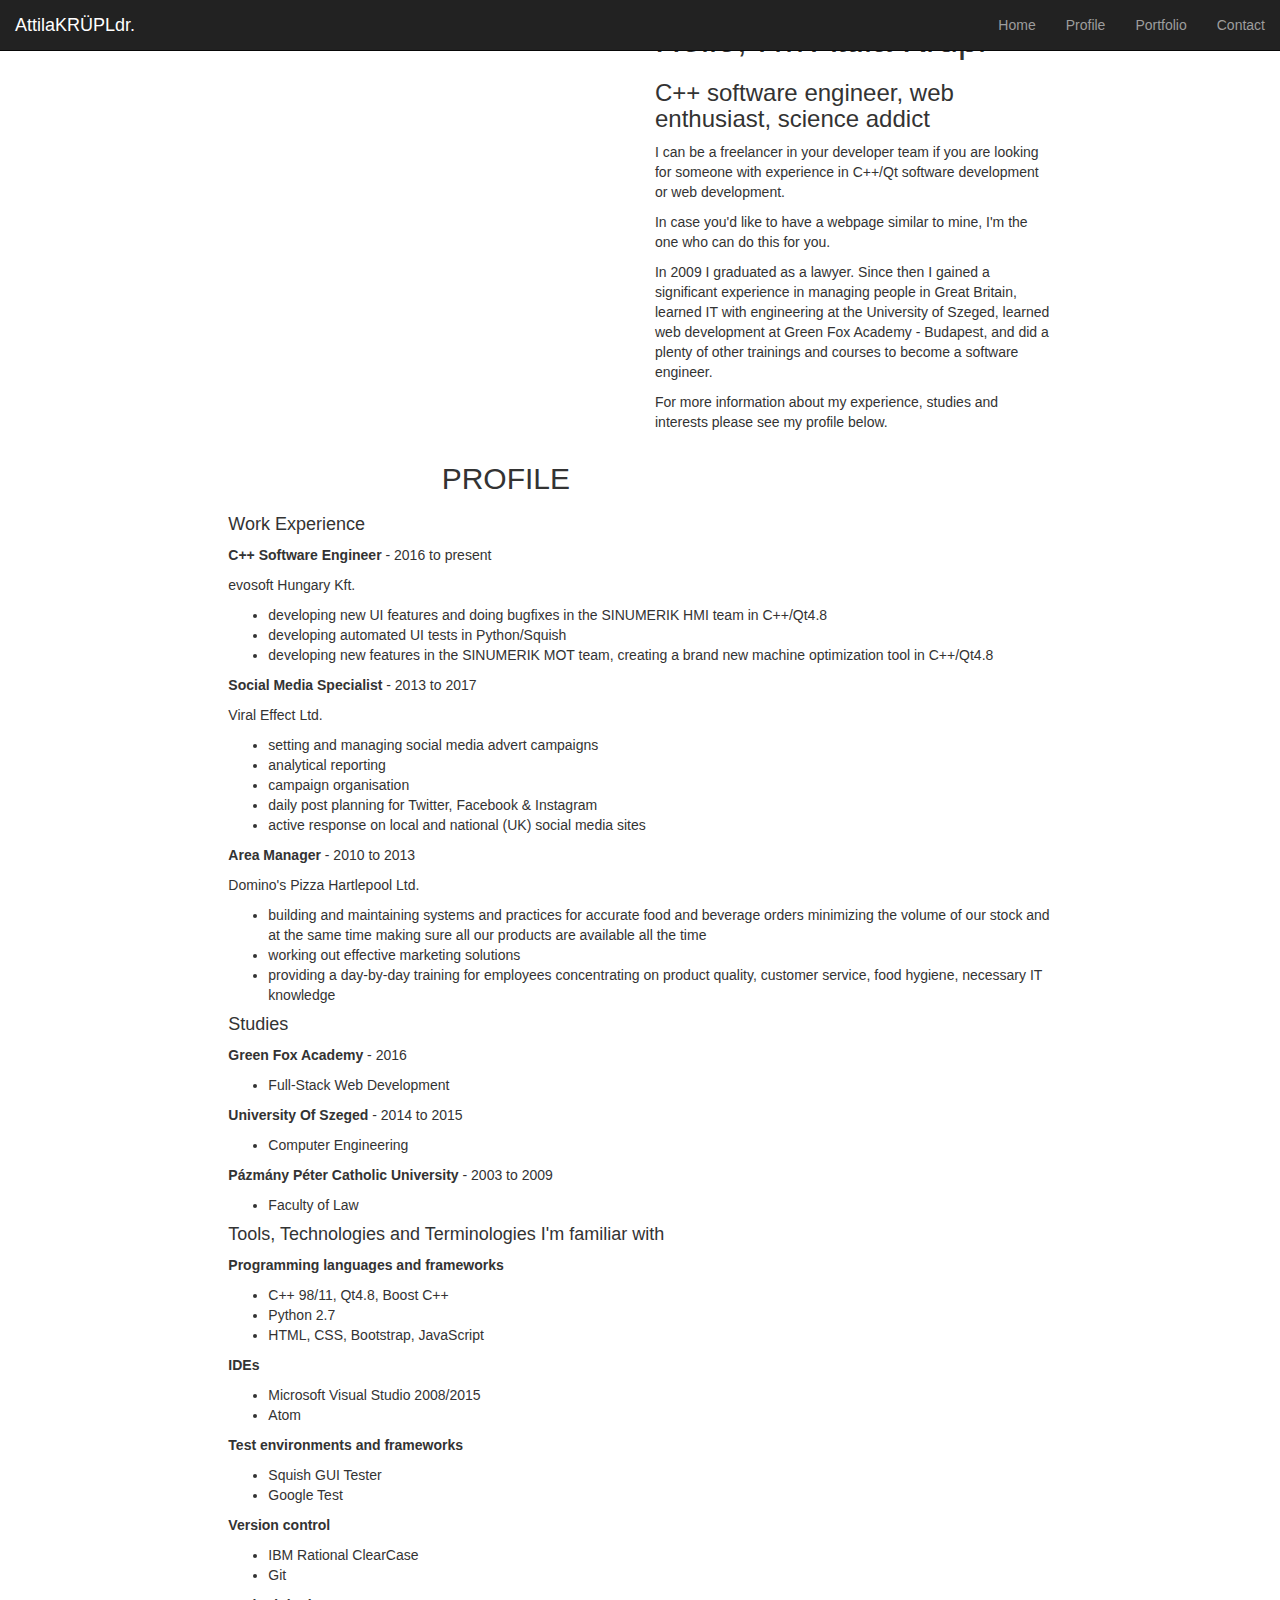
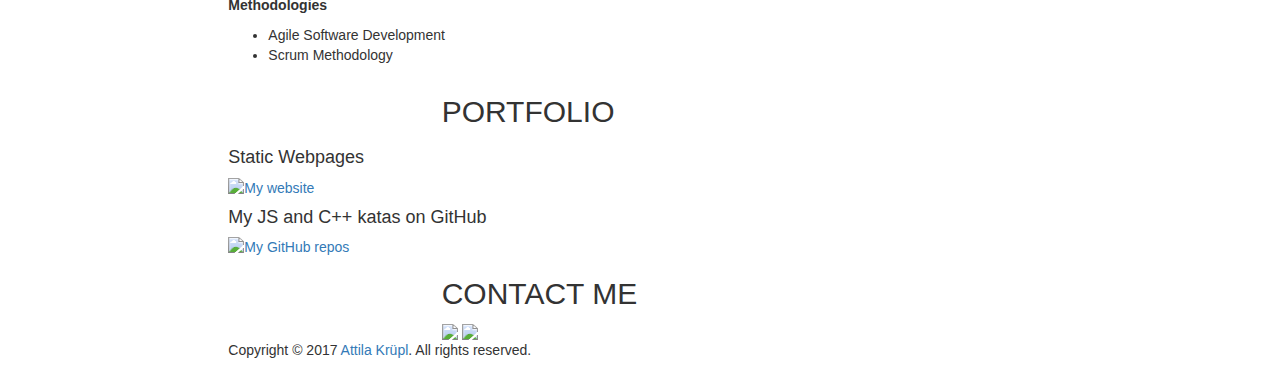
==== index.html @ d9b389c8 "removeHoverRule added to html but doesn't work properly yet" ====
<!DOCTYPE html>
<html>
  <head>
    <title>krupl.com - Krupl Attila dr. | software engineer, web enthusiast, science addict</title>
    <meta charset="utf-8">
    <meta name="viewport" content="width=device-width, initial-scale=1, shrink-to-fit=yes">
    <meta name="author" content="Attila Krupl">
    <meta name="description" content="Attila Krupl | programmer | web developer | website | webpage">
    <link rel="stylesheet" href="https://maxcdn.bootstrapcdn.com/bootstrap/3.3.7/css/bootstrap.min.css" integrity="sha384-BVYiiSIFeK1dGmJRAkycuHAHRg32OmUcww7on3RYdg4Va+PmSTsz/K68vbdEjh4u" crossorigin="anonymous"></link>
    <link href="https://fonts.googleapis.com/css?family=EB+Garamond" rel="stylesheet"></link>
    <link href="https://fonts.googleapis.com/css?family=Work+Sans" rel="stylesheet"></link>
    <link href="https://fonts.googleapis.com/css?family=Encode+Sans+Expanded:100" rel="stylesheet"></link>
    <link href="https://fonts.googleapis.com/css?family=Alegreya+Sans" rel="stylesheet"></link>
    <link href="./style/css/animate.css" rel="stylesheet" type="text/css"></link>
    <link href="./style/css/style.css" rel="stylesheet" type="text/css"></link>
    <link href="./style/css/jquery-ui.css" rel="stylesheet" type="text/css"></link>
    <link href="./style/scss/animation.css" rel="stylesheet" type="text/css"></link>
    <link rel="shortcut icon" href="./images/favicon.ico"></link>
  </head>

  <body class="scroll-area" data-spy="scroll" data-offset="500">
    <header>
      <nav class="navbar navbar-inverse navbar-fixed-top cbp-af-header" role="navigation">
        <div class="container-fluid">
            <!-- Brand and toggle get grouped for better mobile display -->
            <div class="navbar-header">
                <button type="button" class="navbar-toggle collapsed" data-toggle="collapse" data-target="#cv-navbar-collapse-1">
                    <span class="sr-only">Toggle navigation</span>
                    <span class="icon-bar"></span>
                    <span class="icon-bar"></span>
                    <span class="icon-bar"></span>
                </button>
                <a class="navbar-brand name-effect" href="#hello"><span class="fontAttila">Attila</span><span class="fontKrupl">KRÜPL</span><span class="fontAttila">dr.</span></a>
            </div>

            <!-- Collect the nav links, forms, and other content for toggling -->
            <div class="collapse navbar-collapse" id="cv-navbar-collapse-1">
                <ul class="nav navbar-nav navbar-right">
                  <li class="nav-item"><a class="nav-link link-effect" href="#hello"><i class="fa fa-home"></i> Home</a></li>
                  <li class="nav-item"><a class="nav-link link-effect" href="#profile"><i class= "fa fa-user"></i> Profile</a></li>
                  <li class="nav-item"><a class="nav-link link-effect" href="#portfolio"><i class="fa fa-suitcase"></i> Portfolio</a></li>
                  <li class="nav-item"><a class="nav-link link-effect" href="#contact"><i class="fa fa-address-book"></i> Contact</a></li>
                </ul>
            </div>
        </div>
      </nav>
    </header>

<!-- //////////////////////////////////////////////////////////////////////////////////////// -->

    <div class="container-fluid">

      <!-- row 0 -->
      <div class="row fill-screen row-hello"  id="hello">
        <section class="col-sm-2">
        </section>
        <section class="col-sm-4 content-div-center">
          <div class="wow fadeInLeft">
            <img class="img-responsive fi-paragraph" src="images\avatar.jpg" alt="Attila Krupl"></img>
          </div>
        </section>
        <section class="col-sm-4 content-div-center">
          <div class="content-font">
            <h1 class="fi-header"><span class="fontAttila">Hello, I'm</span> Attila Krüpl</h1>
            <h3 class="fi-name justified-paragraph">C++ software engineer, web enthusiast, science addict</h3>
            <p class="fi-paragraph justified-paragraph">I can be a freelancer in your developer team if you are looking for someone with experience in C++/Qt software development or web development.</p>
            <p class="fi-paragraph justified-paragraph">In case you'd like to have a webpage similar to mine, I'm the one who can do this for you.</p>
            <p class="fi-paragraph justified-paragraph">In 2009 I graduated as a lawyer. Since then I gained a significant experience in managing people in Great Britain, learned IT with engineering at the University of Szeged, learned web development at Green Fox Academy - Budapest, and did a plenty of other trainings and courses to become a software engineer.</p>
            <p class="fi-paragraph justified-paragraph">For more information about my experience, studies and interests please see my profile below.</p>
          </div>
        </section>
        <section class="col-sm-2"></section>
      </div> <!-- row 0 -->

      <!-- row 1 -->
      <div class="row fi-header fill-screen wp-profile-background wp-fixed-attachment" id="profile">
        <section class="col-sm-4"></section>
        <section class="col-sm-4">
          <div class="content-font-wall">
            <h2 class="fi-header">PROFILE</h1>
          </div>
        </section>
        <section class="col-sm-4"></section>
      </div>  <!-- row 1 -->

      <!-- row 2 -->
      <div class="row row-dark fi-header fill-screen">
        <section class="col-sm-2"></section>
          <section class="col-sm-8 content-div-center">
          <div class="content-font-wall">
            <h4 class="fi-header">Work Experience</h4>
            <p class="fi-paragraph justified-paragraph"><b>C++ Software Engineer</b> - 2016 to present</p>
            <p class="fi-paragraph justified-paragraph">evosoft Hungary Kft.</p>
            <ul>
              <li class="fi-paragraph">developing new UI features and doing bugfixes in the SINUMERIK HMI team in C++/Qt4.8</li>
              <li class="fi-paragraph">developing automated UI tests in Python/Squish</li>
              <li class="fi-paragraph">developing new features in the SINUMERIK MOT team, creating a brand new machine optimization tool in C++/Qt4.8</li>
            </ul>

            <p class="fi-paragraph justified-paragraph"><b>Social Media Specialist</b> - 2013 to 2017</p>
            <p class="fi-paragraph justified-paragraph">Viral Effect Ltd.</p>
            <ul>
              <li class="fi-paragraph justified-paragraph">setting and managing social media advert campaigns</li>
              <li class="fi-paragraph justified-paragraph">analytical reporting</li>
              <li class="fi-paragraph justified-paragraph">campaign organisation</li>
              <li class="fi-paragraph justified-paragraph">daily post planning for Twitter, Facebook & Instagram</li>
              <li class="fi-paragraph justified-paragraph">active response on local and national (UK) social media sites</li>
            </ul>

            <p class="fi-paragraph justified-paragraph"><b>Area Manager</b> - 2010 to 2013</p>
            <p class="fi-paragraph justified-paragraph">Domino's Pizza Hartlepool Ltd.</p>
            <ul>
              <li class="fi-paragraph justified-paragraph">building and maintaining systems and practices for accurate food and beverage orders minimizing the volume of our stock and at the same time making sure all our products are available all the time</li>
              <li class="fi-paragraph justified-paragraph">working out effective marketing solutions</li>
              <li class="fi-paragraph justified-paragraph">providing a day-by-day training for employees concentrating on product quality, customer service, food hygiene, necessary IT knowledge</li>
            </ul>

            <h4 class="fi-header">Studies</h4>
            <p class="fi-paragraph justified-paragraph"><b>Green Fox Academy</b> - 2016</p>
            <ul>
              <li class="fi-paragraph justified-paragraph">Full-Stack Web Development</li>
            </ul>

            <p class="fi-paragraph justified-paragraph"><b>University Of Szeged</b> - 2014 to 2015</p>
            <ul>
              <li class="fi-paragraph justified-paragraph">Computer Engineering</li>
            </ul>

            <p class="fi-paragraph justified-paragraph"><b>Pázmány Péter Catholic University</b> - 2003 to 2009</p>
            <ul>
              <li class="fi-paragraph justified-paragraph">Faculty of Law</li>
            </ul>

            <h4 class="fi-header">Tools, Technologies and Terminologies I'm familiar with</h4>

            <p class="fi-paragraph justified-paragraph"><b>Programming languages and frameworks</b></p>
            <ul>
              <li class="fi-paragraph justified-paragraph">C++ 98/11, Qt4.8, Boost C++</li>
              <li class="fi-paragraph justified-paragraph">Python 2.7</li>
              <li class="fi-paragraph justified-paragraph">HTML, CSS, Bootstrap, JavaScript</li>
            </ul>

            <p class="fi-paragraph justified-paragraph"><b>IDEs</b></p>
            <ul>
              <li class="fi-paragraph justified-paragraph">Microsoft Visual Studio 2008/2015</li>
              <li class="fi-paragraph justified-paragraph">Atom</li>
            </ul>

            <p class="fi-paragraph justified-paragraph"><b>Test environments and frameworks</b></p>
            <ul>
              <li class="fi-paragraph justified-paragraph">Squish GUI Tester</li>
              <li class="fi-paragraph justified-paragraph">Google Test</li>
            </ul>

            <p class="fi-paragraph justified-paragraph"><b>Version control</b></p>
            <ul>
              <li class="fi-paragraph justified-paragraph">IBM Rational ClearCase</li>
              <li class="fi-paragraph justified-paragraph">Git</li>
            </ul>

            <p class="fi-paragraph justified-paragraph"><b>Methodologies</b></p>
            <ul>
              <li class="fi-paragraph justified-paragraph">Agile Software Development</li>
              <li class="fi-paragraph justified-paragraph">Scrum Methodology</li>
            </ul>
          </div>
        </section>
      </div> <!-- row 2 -->


      <!-- row 3 -->
      <div class="row fi-header fill-screen wp-portfolio-background wp-fixed-attachment" id="portfolio">
        <section class="col-sm-4"></section>
        <section class="col-sm-4">
          <div class="content-font-wall">
            <h2 class="fi-header">PORTFOLIO</h1>
          </div>
        </section>
        <section class="col-sm-4"></section>
      </div>  <!-- row 3 -->

      <!-- row 4 -->
      <div class="row fi-header  fill-screen">
        <section class="col-sm-2"></section>
        <section class="col-sm-8">
          <div class="content-font">
            <h4 class="fi-header">Static Webpages</h4>
            <a href="http://www.krupl.com"><img class="fi-paragraph ref-img img-responsive link-image-effect" src="images\portfolio\ak_static.png" title="My website"></a>
            <h4 class="fi-header">My JS and C++ katas on GitHub</h4>
            <a href="https://github.com/attilakrupl"><img class="fi-paragraph ref-img img-responsive link-image-effect" src="images\portfolio\github_projects.png" title="My GitHub repos"></a>
          </div>
        </section>
        <section class="col-sm-2"></section>
      </div><!-- row 4 -->

      <!-- row 5 -->
      <div class="row fi-header row-contact fill-screen" id="contact">
        <section class="col-sm-4"></section>
        <section class="col-sm-4 content-div-center">
          <div class="contact-me content-font-wall">
            <h2  class="fi-header">CONTACT ME</h2>
            <a href="https://www.facebook.com/krupl.attila" title="Contact me on Facebook" target="_blank"><i class="fa fa-facebook-f link-contact-fa-effect"></i></a>
            <span class="spacer-span"></span>
            <a href="https://twitter.com/csillagpor1" title="Contact me on Twitter" target="_blank"><i class="fa fa-twitter link-contact-fa-effect"></i></a>
            <span class="spacer-span"></span>
            <a href="https://github.com/attilakrupl" title="Contact me on GitHub" target="_blank"><i class="fa fa-github link-contact-fa-effect"></i></a>
            <span class="spacer-span"></span>
            <a href="https://www.linkedin.com/in/attila-krupl-a1b43750/" title="Contact me on LinkedIn" target="_blank"><i class="fa fa-linkedin link-contact-fa-effect"></i></a>
            <span class="spacer-span"></span>
            <a href="mailto:krupl.attila@gmail.com" title="Email me at krupl.attila@gmail.com" target="_blank"><i class="fa fa-envelope-o link-contact-fa-effect" aria-hidden="true"></i></a>
            <span class="spacer-span"></span>
            <a href="https://www.codewars.com/users/attilakrupl" title="Follow me on Codewars" target="_blank"><img class="logo-icon link-contact-fa-effect" src="images\codeWars_logoCropped.png"></img></a>
            <span class="spacer-span"></span>
            <a href="https://www.hackerrank.com/krupl_attila" title="Have a look at my submissions on HackerRank" target="_blank"><img class="logo-icon link-contact-fa-effect" src="images\hackerRankLogo.png"></img></a>
          </div>
        </section>
        <section class="col-sm-4"></section>
      </div> <!-- row 5 -->
      <div class="row fi-header fill-screen row-copyright">
        <section class="col-sm-2"></section>
        <section class="col-sm-8">
          <p>Copyright © 2017 <a href="http://www.krupl.com">Attila Krüpl</a>. All rights reserved.</p>
        </section>
        <section class="col-sm-2"></section>
      </div>

    </div> <!-- class="container-fluid" -->


<!-- //////////////////////////////////////////////////////////////////////////////////////// -->

    <script src="./scripts/jquery-3.2.1.js" type="text/javascript"></script>
    <script src="./scripts/jquery-ui.js" type="text/javascript"></script>
    <script src="https://maxcdn.bootstrapcdn.com/bootstrap/3.3.7/js/bootstrap.min.js" integrity="sha384-Tc5IQib027qvyjSMfHjOMaLkfuWVxZxUPnCJA7l2mCWNIpG9mGCD8wGNIcPD7Txa" crossorigin="anonymous"></script>
    <script src="https://use.fontawesome.com/260ebaaf0e.js"></script>
    <script src="./scripts/classie.js" type="text/javascript"></script>
    <script src="./scripts/cbpAnimatedHeader.js" type="text/javascript"></script>
    <script src="./scripts/jquery.easing.1.3.js" type="text/javascript"></script>
    <script src="./scripts/wow.min.js" type="text/javascript"></script>
    <script src="./scripts/helper.js" type="text/javascript"></script>
    <script src="./scripts/removeHoverRule.js" type="text/javascript"></script>

    <!-- Global site tag (gtag.js) - Google Analytics -->
    <script async src="https://www.googletagmanager.com/gtag/js?id=UA-47744575-3"></script>
    <script>
      window.dataLayer = window.dataLayer || [];
      function gtag(){dataLayer.push(arguments);}
      gtag('js', new Date());
      gtag('config', 'UA-47744575-3');
    </script>

  </body>
</html>
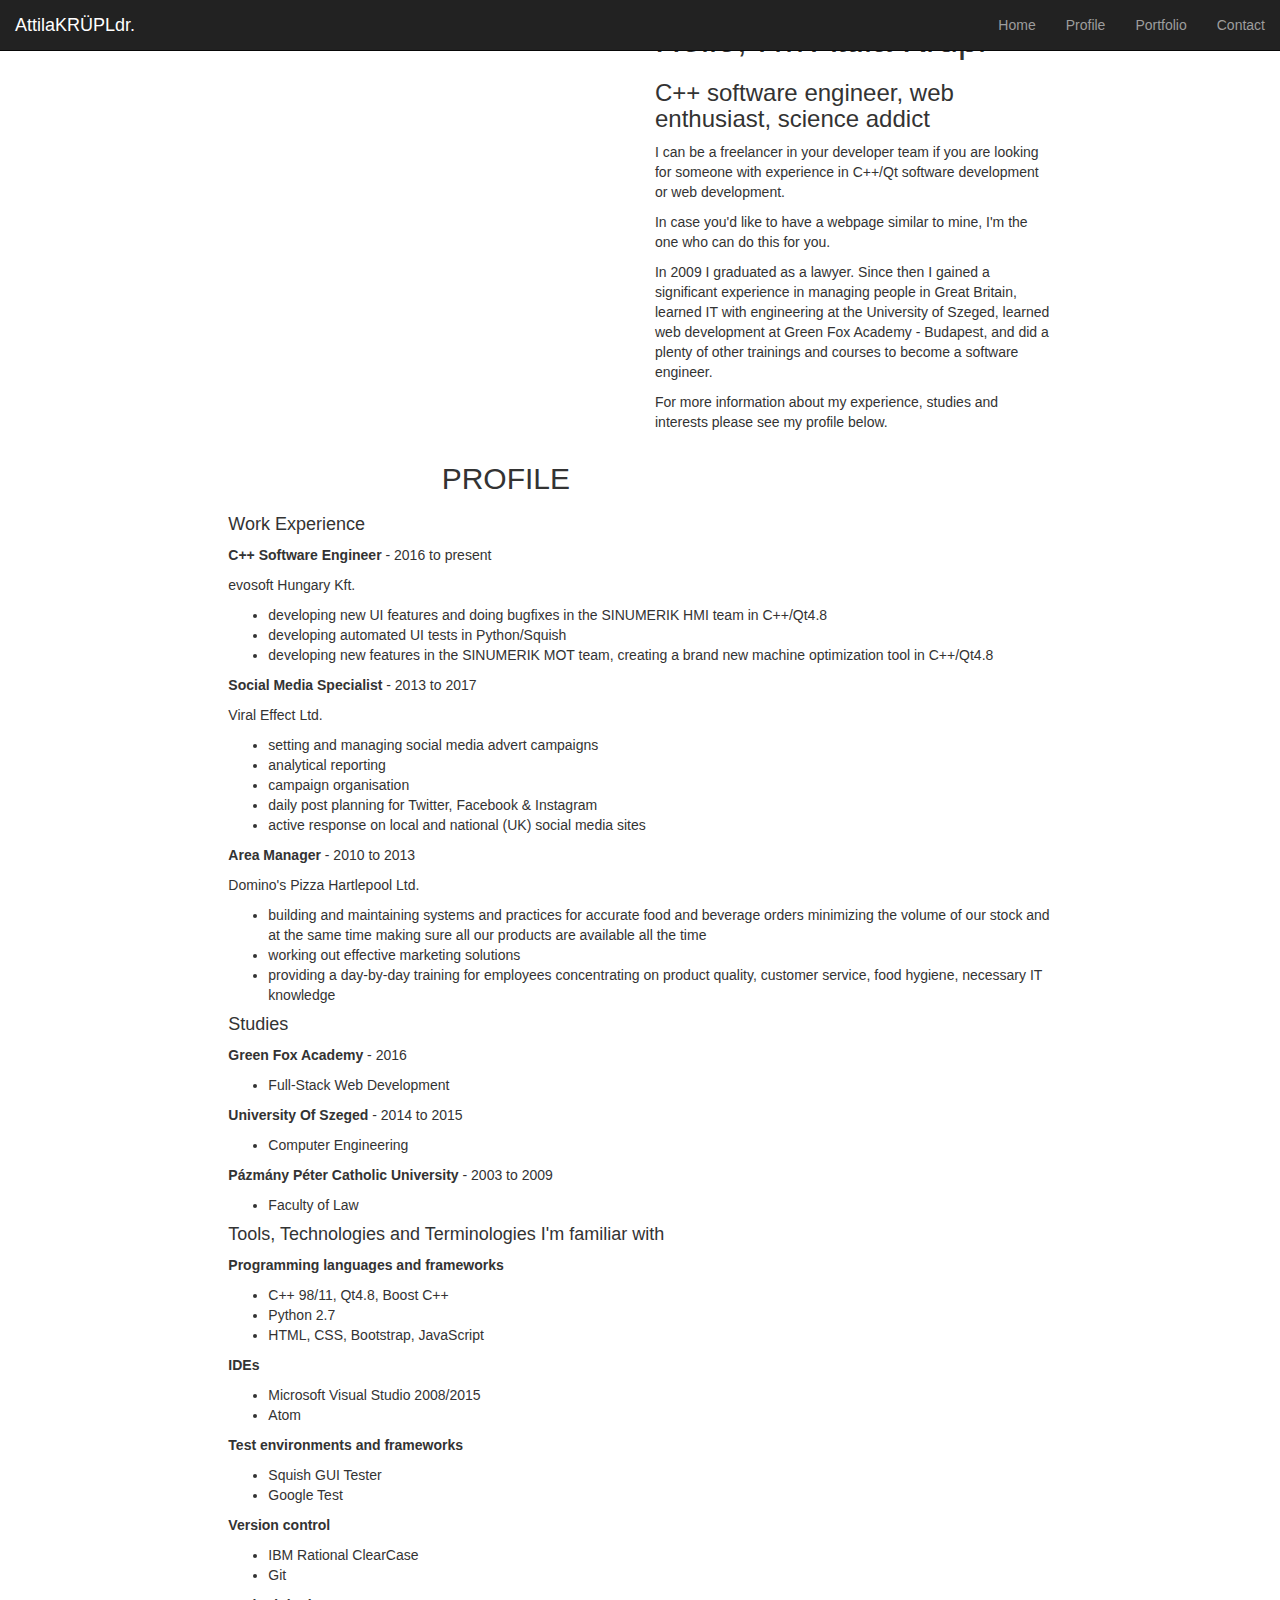
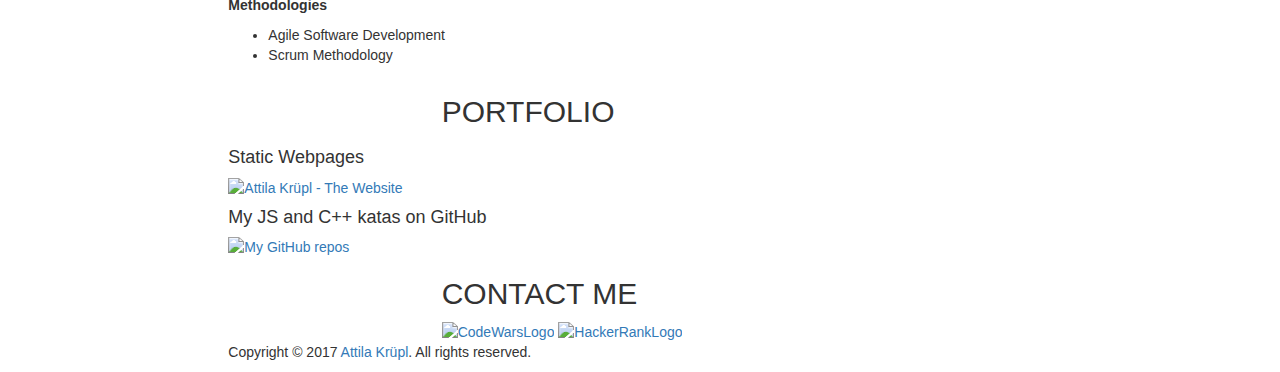
==== commit 1cfb13dd: "Validated HTML" ====
--- a/index.html
+++ b/index.html
@@ -6,21 +6,21 @@
     <meta name="viewport" content="width=device-width, initial-scale=1, shrink-to-fit=yes">
     <meta name="author" content="Attila Krupl">
     <meta name="description" content="Attila Krupl | programmer | web developer | website | webpage">
-    <link rel="stylesheet" href="https://maxcdn.bootstrapcdn.com/bootstrap/3.3.7/css/bootstrap.min.css" integrity="sha384-BVYiiSIFeK1dGmJRAkycuHAHRg32OmUcww7on3RYdg4Va+PmSTsz/K68vbdEjh4u" crossorigin="anonymous"></link>
-    <link href="https://fonts.googleapis.com/css?family=EB+Garamond" rel="stylesheet"></link>
-    <link href="https://fonts.googleapis.com/css?family=Work+Sans" rel="stylesheet"></link>
-    <link href="https://fonts.googleapis.com/css?family=Encode+Sans+Expanded:100" rel="stylesheet"></link>
-    <link href="https://fonts.googleapis.com/css?family=Alegreya+Sans" rel="stylesheet"></link>
-    <link href="./style/css/animate.css" rel="stylesheet" type="text/css"></link>
-    <link href="./style/css/style.css" rel="stylesheet" type="text/css"></link>
-    <link href="./style/css/jquery-ui.css" rel="stylesheet" type="text/css"></link>
-    <link href="./style/scss/animation.css" rel="stylesheet" type="text/css"></link>
-    <link rel="shortcut icon" href="./images/favicon.ico"></link>
+    <link rel="stylesheet" href="https://maxcdn.bootstrapcdn.com/bootstrap/3.3.7/css/bootstrap.min.css" integrity="sha384-BVYiiSIFeK1dGmJRAkycuHAHRg32OmUcww7on3RYdg4Va+PmSTsz/K68vbdEjh4u" crossorigin="anonymous">
+    <link href="https://fonts.googleapis.com/css?family=EB+Garamond" rel="stylesheet">
+    <link href="https://fonts.googleapis.com/css?family=Work+Sans" rel="stylesheet">
+    <link href="https://fonts.googleapis.com/css?family=Encode+Sans+Expanded:100" rel="stylesheet">
+    <link href="https://fonts.googleapis.com/css?family=Alegreya+Sans" rel="stylesheet">
+    <link href="./style/css/animate.css" rel="stylesheet" type="text/css">
+    <link href="./style/css/style.css" rel="stylesheet" type="text/css">
+    <link href="./style/css/jquery-ui.css" rel="stylesheet" type="text/css">
+    <link href="./style/scss/animation.css" rel="stylesheet" type="text/css">
+    <link rel="shortcut icon" href="./images/favicon.ico">
   </head>
 
   <body class="scroll-area" data-spy="scroll" data-offset="500">
     <header>
-      <nav class="navbar navbar-inverse navbar-fixed-top cbp-af-header" role="navigation">
+      <nav class="navbar navbar-inverse navbar-fixed-top cbp-af-header">
         <div class="container-fluid">
             <!-- Brand and toggle get grouped for better mobile display -->
             <div class="navbar-header">
@@ -52,13 +52,13 @@
 
       <!-- row 0 -->
       <div class="row fill-screen row-hello"  id="hello">
-        <section class="col-sm-2">
-        </section>
-        <section class="col-sm-4 content-div-center">
+        <div class="col-sm-2">
+        </div>
+        <div class="col-sm-4 content-div-center">
           <div class="wow fadeInLeft">
-            <img class="img-responsive fi-paragraph" src="images\avatar.jpg" alt="Attila Krupl"></img>
-          </div>
-        </section>
+            <img class="img-responsive fi-header" src="images/avatar.jpg" alt="Attila Krupl">
+          </div>
+        </div>
         <section class="col-sm-4 content-div-center">
           <div class="content-font">
             <h1 class="fi-header"><span class="fontAttila">Hello, I'm</span> Attila Krüpl</h1>
@@ -69,23 +69,23 @@
             <p class="fi-paragraph justified-paragraph">For more information about my experience, studies and interests please see my profile below.</p>
           </div>
         </section>
-        <section class="col-sm-2"></section>
+        <div class="col-sm-2"></div>
       </div> <!-- row 0 -->
 
       <!-- row 1 -->
       <div class="row fi-header fill-screen wp-profile-background wp-fixed-attachment" id="profile">
-        <section class="col-sm-4"></section>
+        <div class="col-sm-4"></div>
         <section class="col-sm-4">
           <div class="content-font-wall">
-            <h2 class="fi-header">PROFILE</h1>
-          </div>
-        </section>
-        <section class="col-sm-4"></section>
+            <h2 class="fi-header">PROFILE</h2>
+          </div>
+        </section>
+        <div class="col-sm-4"></div>
       </div>  <!-- row 1 -->
 
       <!-- row 2 -->
       <div class="row row-dark fi-header fill-screen">
-        <section class="col-sm-2"></section>
+        <div class="col-sm-2"></div>
           <section class="col-sm-8 content-div-center">
           <div class="content-font-wall">
             <h4 class="fi-header">Work Experience</h4>
@@ -170,32 +170,32 @@
 
       <!-- row 3 -->
       <div class="row fi-header fill-screen wp-portfolio-background wp-fixed-attachment" id="portfolio">
-        <section class="col-sm-4"></section>
+        <div class="col-sm-4"></div>
         <section class="col-sm-4">
           <div class="content-font-wall">
-            <h2 class="fi-header">PORTFOLIO</h1>
-          </div>
-        </section>
-        <section class="col-sm-4"></section>
+            <h2 class="fi-header">PORTFOLIO</h2>
+          </div>
+        </section>
+        <div class="col-sm-4"></div>
       </div>  <!-- row 3 -->
 
       <!-- row 4 -->
       <div class="row fi-header  fill-screen">
-        <section class="col-sm-2"></section>
+        <div class="col-sm-2"></div>
         <section class="col-sm-8">
           <div class="content-font">
             <h4 class="fi-header">Static Webpages</h4>
-            <a href="http://www.krupl.com"><img class="fi-paragraph ref-img img-responsive link-image-effect" src="images\portfolio\ak_static.png" title="My website"></a>
+            <a href="http://www.krupl.com"><img class="fi-paragraph ref-img img-responsive link-image-effect" src="images/portfolio/ak_static.png" alt="Attila Krüpl - The Website"></a>
             <h4 class="fi-header">My JS and C++ katas on GitHub</h4>
-            <a href="https://github.com/attilakrupl"><img class="fi-paragraph ref-img img-responsive link-image-effect" src="images\portfolio\github_projects.png" title="My GitHub repos"></a>
-          </div>
-        </section>
-        <section class="col-sm-2"></section>
+            <a href="https://github.com/attilakrupl"><img class="fi-paragraph ref-img img-responsive link-image-effect" src="images/portfolio/github_projects.png" alt="My GitHub repos"></a>
+          </div>
+        </section>
+        <div class="col-sm-2"></div>
       </div><!-- row 4 -->
 
       <!-- row 5 -->
       <div class="row fi-header row-contact fill-screen" id="contact">
-        <section class="col-sm-4"></section>
+        <div class="col-sm-4"></div>
         <section class="col-sm-4 content-div-center">
           <div class="contact-me content-font-wall">
             <h2  class="fi-header">CONTACT ME</h2>
@@ -209,19 +209,19 @@
             <span class="spacer-span"></span>
             <a href="mailto:krupl.attila@gmail.com" title="Email me at krupl.attila@gmail.com" target="_blank"><i class="fa fa-envelope-o link-contact-fa-effect" aria-hidden="true"></i></a>
             <span class="spacer-span"></span>
-            <a href="https://www.codewars.com/users/attilakrupl" title="Follow me on Codewars" target="_blank"><img class="logo-icon link-contact-fa-effect" src="images\codeWars_logoCropped.png"></img></a>
-            <span class="spacer-span"></span>
-            <a href="https://www.hackerrank.com/krupl_attila" title="Have a look at my submissions on HackerRank" target="_blank"><img class="logo-icon link-contact-fa-effect" src="images\hackerRankLogo.png"></img></a>
-          </div>
-        </section>
-        <section class="col-sm-4"></section>
+            <a href="https://www.codewars.com/users/attilakrupl" title="Follow me on Codewars" target="_blank"><img class="logo-icon link-contact-fa-effect" src="images/codeWars_logoCropped.png" alt="CodeWarsLogo"></a>
+            <span class="spacer-span"></span>
+            <a href="https://www.hackerrank.com/krupl_attila" title="Have a look at my submissions on HackerRank" target="_blank"><img class="logo-icon link-contact-fa-effect" src="images/hackerRankLogo.png"  alt="HackerRankLogo"></a>
+          </div>
+        </section>
+        <div class="col-sm-4"></div>
       </div> <!-- row 5 -->
       <div class="row fi-header fill-screen row-copyright">
-        <section class="col-sm-2"></section>
-        <section class="col-sm-8">
+        <div class="col-sm-2"></div>
+        <div class="col-sm-8">
           <p>Copyright © 2017 <a href="http://www.krupl.com">Attila Krüpl</a>. All rights reserved.</p>
-        </section>
-        <section class="col-sm-2"></section>
+        </div>
+        <div class="col-sm-2"></div>
       </div>
 
     </div> <!-- class="container-fluid" -->
@@ -229,16 +229,16 @@
 
 <!-- //////////////////////////////////////////////////////////////////////////////////////// -->
 
-    <script src="./scripts/jquery-3.2.1.js" type="text/javascript"></script>
-    <script src="./scripts/jquery-ui.js" type="text/javascript"></script>
+    <script src="./scripts/jquery-3.2.1.js"></script>
+    <script src="./scripts/jquery-ui.js"></script>
     <script src="https://maxcdn.bootstrapcdn.com/bootstrap/3.3.7/js/bootstrap.min.js" integrity="sha384-Tc5IQib027qvyjSMfHjOMaLkfuWVxZxUPnCJA7l2mCWNIpG9mGCD8wGNIcPD7Txa" crossorigin="anonymous"></script>
     <script src="https://use.fontawesome.com/260ebaaf0e.js"></script>
-    <script src="./scripts/classie.js" type="text/javascript"></script>
-    <script src="./scripts/cbpAnimatedHeader.js" type="text/javascript"></script>
-    <script src="./scripts/jquery.easing.1.3.js" type="text/javascript"></script>
-    <script src="./scripts/wow.min.js" type="text/javascript"></script>
-    <script src="./scripts/helper.js" type="text/javascript"></script>
-    <script src="./scripts/removeHoverRule.js" type="text/javascript"></script>
+    <script src="./scripts/classie.js"></script>
+    <script src="./scripts/cbpAnimatedHeader.js"></script>
+    <script src="./scripts/jquery.easing.1.3.js"></script>
+    <script src="./scripts/wow.min.js"></script>
+    <script src="./scripts/helper.js"></script>
+    <script src="./scripts/removeHoverRule.js"></script>
 
     <!-- Global site tag (gtag.js) - Google Analytics -->
     <script async src="https://www.googletagmanager.com/gtag/js?id=UA-47744575-3"></script>
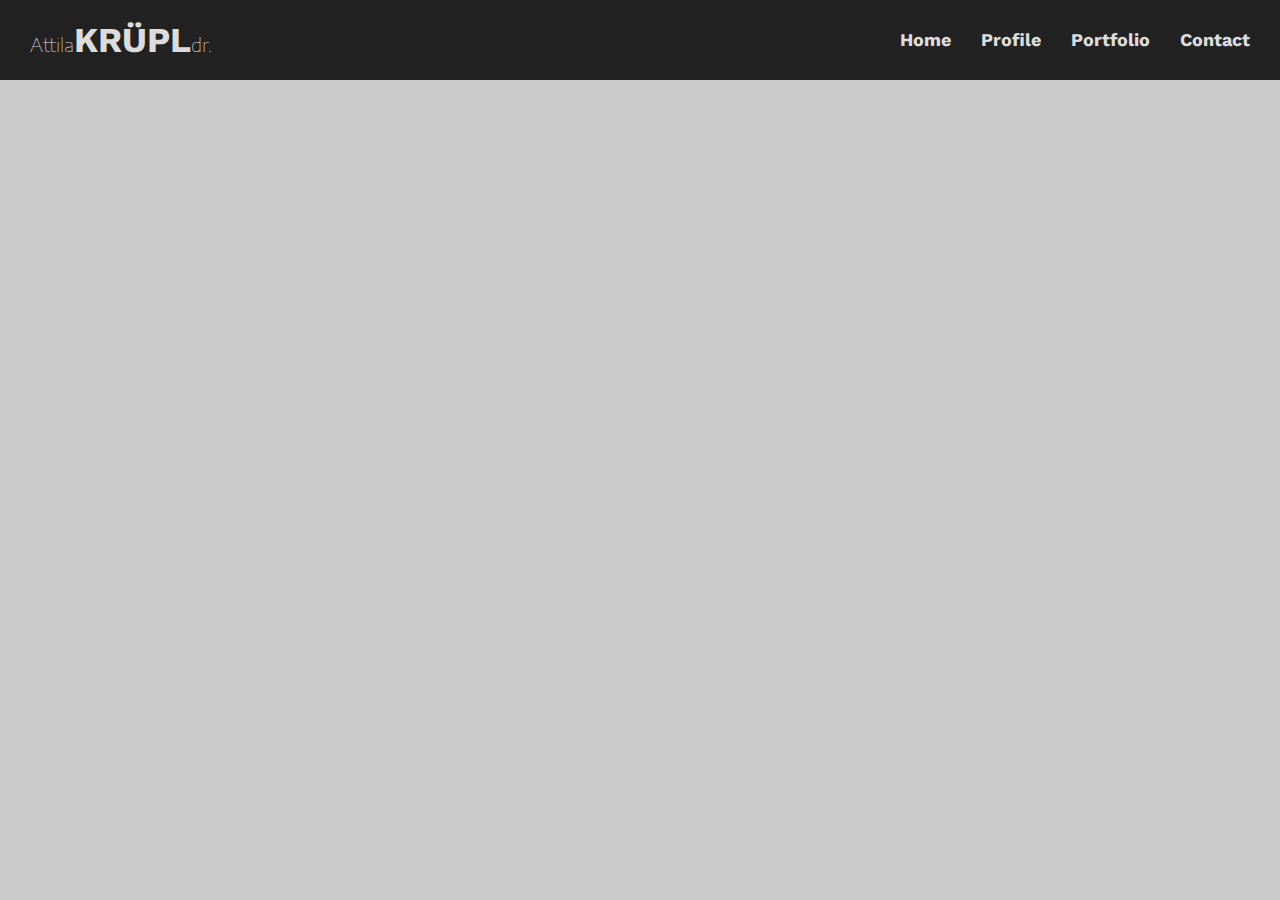
==== commit a0903d8a: "lcf reference added" ====
--- a/index.html
+++ b/index.html
@@ -1,253 +1,256 @@
 <!DOCTYPE html>
-<html>
-  <head>
-    <title>krupl.com - Krupl Attila dr. | software engineer, web enthusiast, science addict</title>
-    <meta charset="utf-8">
-    <meta name="viewport" content="width=device-width, initial-scale=1, shrink-to-fit=yes">
-    <meta name="author" content="Attila Krupl">
-    <meta name="description" content="Attila Krupl | programmer | web developer | website | webpage">
-    <link rel="stylesheet" href="https://maxcdn.bootstrapcdn.com/bootstrap/3.3.7/css/bootstrap.min.css" integrity="sha384-BVYiiSIFeK1dGmJRAkycuHAHRg32OmUcww7on3RYdg4Va+PmSTsz/K68vbdEjh4u" crossorigin="anonymous">
-    <link href="https://fonts.googleapis.com/css?family=EB+Garamond" rel="stylesheet">
-    <link href="https://fonts.googleapis.com/css?family=Work+Sans" rel="stylesheet">
-    <link href="https://fonts.googleapis.com/css?family=Encode+Sans+Expanded:100" rel="stylesheet">
-    <link href="https://fonts.googleapis.com/css?family=Alegreya+Sans" rel="stylesheet">
-    <link href="./style/css/animate.css" rel="stylesheet" type="text/css">
-    <link href="./style/css/style.css" rel="stylesheet" type="text/css">
-    <link href="./style/css/jquery-ui.css" rel="stylesheet" type="text/css">
-    <link href="./style/scss/animation.css" rel="stylesheet" type="text/css">
-    <link rel="shortcut icon" href="./images/favicon.ico">
-  </head>
-
-  <body class="scroll-area" data-spy="scroll" data-offset="500">
-    <header>
-      <nav class="navbar navbar-inverse navbar-fixed-top cbp-af-header">
-        <div class="container-fluid">
-            <!-- Brand and toggle get grouped for better mobile display -->
-            <div class="navbar-header">
-                <button type="button" class="navbar-toggle collapsed" data-toggle="collapse" data-target="#cv-navbar-collapse-1">
-                    <span class="sr-only">Toggle navigation</span>
-                    <span class="icon-bar"></span>
-                    <span class="icon-bar"></span>
-                    <span class="icon-bar"></span>
-                </button>
-                <a class="navbar-brand name-effect" href="#hello"><span class="fontAttila">Attila</span><span class="fontKrupl">KRÜPL</span><span class="fontAttila">dr.</span></a>
-            </div>
-
-            <!-- Collect the nav links, forms, and other content for toggling -->
-            <div class="collapse navbar-collapse" id="cv-navbar-collapse-1">
-                <ul class="nav navbar-nav navbar-right">
-                  <li class="nav-item"><a class="nav-link link-effect" href="#hello"><i class="fa fa-home"></i> Home</a></li>
-                  <li class="nav-item"><a class="nav-link link-effect" href="#profile"><i class= "fa fa-user"></i> Profile</a></li>
-                  <li class="nav-item"><a class="nav-link link-effect" href="#portfolio"><i class="fa fa-suitcase"></i> Portfolio</a></li>
-                  <li class="nav-item"><a class="nav-link link-effect" href="#contact"><i class="fa fa-address-book"></i> Contact</a></li>
-                </ul>
-            </div>
+<html lang="en">
+<head>
+  <title>krupl.com - Krüpl Attila dr. | software engineer, web enthusiast, science addict</title>
+  <meta charset="utf-8">
+  <meta name="viewport" content="width=device-width, initial-scale=1, shrink-to-fit=yes">
+  <meta name="author" content="Attila Krüpl">
+  <meta name="keywords" content="Attila Krüpl, IT, software engineer, web developer">
+  <meta name="description" content="Attila Krüpl | IT | software engineer | web developer">
+  <link rel="stylesheet" href="https://maxcdn.bootstrapcdn.com/bootstrap/3.3.7/css/bootstrap.min.css" integrity="sha384-BVYiiSIFeK1dGmJRAkycuHAHRg32OmUcww7on3RYdg4Va+PmSTsz/K68vbdEjh4u" crossorigin="anonymous">
+  <link href="https://fonts.googleapis.com/css?family=EB+Garamond" rel="stylesheet">
+  <link href="https://fonts.googleapis.com/css?family=Work+Sans" rel="stylesheet">
+  <link href="https://fonts.googleapis.com/css?family=Encode+Sans+Expanded:100" rel="stylesheet">
+  <link href="https://fonts.googleapis.com/css?family=Alegreya+Sans" rel="stylesheet">
+  <link href="./style/css/animate.css" rel="stylesheet" type="text/css">
+  <link href="./style/css/style.css" rel="stylesheet" type="text/css">
+  <link href="./style/css/jquery-ui.css" rel="stylesheet" type="text/css">
+  <link href="./style/scss/animation.css" rel="stylesheet" type="text/css">
+  <link rel="shortcut icon" href="./images/favicon.ico">
+</head>
+
+<body class="scroll-area" data-spy="scroll" data-offset="500">
+  <header>
+    <nav class="navbar navbar-inverse navbar-fixed-top cbp-af-header">
+      <div class="container-fluid">
+        <!-- Brand and toggle get grouped for better mobile display -->
+        <div class="navbar-header">
+          <button type="button" class="navbar-toggle collapsed" data-toggle="collapse" data-target="#cv-navbar-collapse-1">
+            <span class="sr-only">Toggle navigation</span>
+            <span class="icon-bar"></span>
+            <span class="icon-bar"></span>
+            <span class="icon-bar"></span>
+          </button>
+          <a class="navbar-brand name-effect" href="#hello"><span class="fontAttila">Attila</span><span class="fontKrupl">KRÜPL</span><span class="fontAttila">dr.</span></a>
         </div>
-      </nav>
-    </header>
+
+        <!-- Collect the nav links, forms, and other content for toggling -->
+        <div class="collapse navbar-collapse" id="cv-navbar-collapse-1">
+          <ul class="nav navbar-nav navbar-right">
+            <li class="nav-item"><a class="nav-link link-effect" href="#hello"><i class="fa fa-home"></i> Home</a></li>
+            <li class="nav-item"><a class="nav-link link-effect" href="#profile"><i class= "fa fa-user"></i> Profile</a></li>
+            <li class="nav-item"><a class="nav-link link-effect" href="#portfolio"><i class="fa fa-suitcase"></i> Portfolio</a></li>
+            <li class="nav-item"><a class="nav-link link-effect" href="#contact"><i class="fa fa-address-book"></i> Contact</a></li>
+          </ul>
+        </div>
+      </div>
+    </nav>
+  </header>
+
+  <!-- //////////////////////////////////////////////////////////////////////////////////////// -->
+
+  <div class="container-fluid">
+
+    <!-- row 0 -->
+    <div class="row fill-screen row-hello"  id="hello">
+      <div class="col-sm-2">
+      </div>
+      <div class="col-sm-4 content-div-center">
+        <div class="wow fadeInLeft">
+          <img class="img-responsive fi-header" src="images/avatar.jpg" alt="Attila Krupl">
+    </div>
+    </div>
+    <section class="col-sm-4 content-div-center">
+      <div class="content-font">
+        <h1 class="fi-header"><span class="fontAttila">Hello, I'm</span> Attila Krüpl</h1>
+        <h3 class="fi-name justified-paragraph">C++ software engineer, web enthusiast, science addict</h3>
+        <p class="fi-paragraph justified-paragraph">I can be a freelancer in your developer team if you are looking for someone with experience in C++/Qt software development or web development.</p>
+        <p class="fi-paragraph justified-paragraph">In case you'd like to have a webpage similar to mine, I'm the one who can do this for you.</p>
+        <p class="fi-paragraph justified-paragraph">In 2009 I graduated as a lawyer. Since then I gained a significant experience in managing people in Great Britain, learned IT with engineering at the University of Szeged, learned web development at Green Fox Academy - Budapest, and did a plenty of other trainings and courses to become a software engineer.</p>
+        <p class="fi-paragraph justified-paragraph">For more information about my experience, studies and interests please see my profile below.</p>
+      </div>
+    </section>
+    <div class="col-sm-2"></div>
+  </div> <!-- row 0 -->
+
+<!-- row 1 -->
+<div class="row fi-header fill-screen wp-profile-background wp-fixed-attachment" id="profile">
+  <div class="col-sm-4"></div>
+  <section class="col-sm-4">
+    <div class="content-font-wall">
+      <h2 class="fi-header">PROFILE</h2>
+    </div>
+  </section>
+  <div class="col-sm-4"></div>
+</div>  <!-- row 1 -->
+
+<!-- row 2 -->
+<div class="row row-dark fi-header fill-screen">
+  <div class="col-sm-2"></div>
+  <section class="col-sm-8 content-div-center">
+    <div class="content-font-wall">
+      <h4 class="fi-header">Work Experience</h4>
+      <p class="fi-paragraph justified-paragraph"><b>C++ Software Engineer</b> - 2016 to present</p>
+      <p class="fi-paragraph justified-paragraph">evosoft Hungary Kft.</p>
+      <ul>
+        <li class="fi-paragraph">developing new UI features and doing bugfixes in the SINUMERIK HMI team in C++/Qt4.8</li>
+        <li class="fi-paragraph">developing automated UI tests in Python/Squish</li>
+        <li class="fi-paragraph">developing new features in the SINUMERIK MOT team, creating a brand new machine optimization tool in C++/Qt4.8</li>
+      </ul>
+
+      <p class="fi-paragraph justified-paragraph"><b>Social Media Specialist</b> - 2013 to 2017</p>
+      <p class="fi-paragraph justified-paragraph">Viral Effect Ltd.</p>
+      <ul>
+        <li class="fi-paragraph justified-paragraph">setting and managing social media advert campaigns</li>
+        <li class="fi-paragraph justified-paragraph">analytical reporting</li>
+        <li class="fi-paragraph justified-paragraph">campaign organisation</li>
+        <li class="fi-paragraph justified-paragraph">daily post planning for Twitter, Facebook & Instagram</li>
+        <li class="fi-paragraph justified-paragraph">active response on local and national (UK) social media sites</li>
+      </ul>
+
+      <p class="fi-paragraph justified-paragraph"><b>Area Manager</b> - 2010 to 2013</p>
+      <p class="fi-paragraph justified-paragraph">Domino's Pizza Hartlepool Ltd.</p>
+      <ul>
+        <li class="fi-paragraph justified-paragraph">building and maintaining systems and practices for accurate food and beverage orders minimizing the volume of our stock and at the same time making sure all our products are available all the time</li>
+        <li class="fi-paragraph justified-paragraph">working out effective marketing solutions</li>
+        <li class="fi-paragraph justified-paragraph">providing a day-by-day training for employees concentrating on product quality, customer service, food hygiene, necessary IT knowledge</li>
+      </ul>
+
+      <h4 class="fi-header">Studies</h4>
+      <p class="fi-paragraph justified-paragraph"><b>Green Fox Academy</b> - 2016</p>
+      <ul>
+        <li class="fi-paragraph justified-paragraph">Full-Stack Web Development</li>
+      </ul>
+
+      <p class="fi-paragraph justified-paragraph"><b>University Of Szeged</b> - 2014 to 2015</p>
+      <ul>
+        <li class="fi-paragraph justified-paragraph">Computer Engineering</li>
+      </ul>
+
+      <p class="fi-paragraph justified-paragraph"><b>Pázmány Péter Catholic University</b> - 2003 to 2009</p>
+      <ul>
+        <li class="fi-paragraph justified-paragraph">Faculty of Law</li>
+      </ul>
+
+      <h4 class="fi-header">Tools, Technologies and Terminologies I'm familiar with</h4>
+
+      <p class="fi-paragraph justified-paragraph"><b>Programming languages and frameworks</b></p>
+      <ul>
+        <li class="fi-paragraph justified-paragraph">C++ 98/11, Qt4.8, Boost C++</li>
+        <li class="fi-paragraph justified-paragraph">Python 2.7</li>
+        <li class="fi-paragraph justified-paragraph">HTML, CSS, Bootstrap, JavaScript</li>
+      </ul>
+
+      <p class="fi-paragraph justified-paragraph"><b>IDEs</b></p>
+      <ul>
+        <li class="fi-paragraph justified-paragraph">Microsoft Visual Studio 2008/2015</li>
+        <li class="fi-paragraph justified-paragraph">Atom</li>
+      </ul>
+
+      <p class="fi-paragraph justified-paragraph"><b>Test environments and frameworks</b></p>
+      <ul>
+        <li class="fi-paragraph justified-paragraph">Squish GUI Tester</li>
+        <li class="fi-paragraph justified-paragraph">Google Test</li>
+      </ul>
+
+      <p class="fi-paragraph justified-paragraph"><b>Version control</b></p>
+      <ul>
+        <li class="fi-paragraph justified-paragraph">IBM Rational ClearCase</li>
+        <li class="fi-paragraph justified-paragraph">Git</li>
+      </ul>
+
+      <p class="fi-paragraph justified-paragraph"><b>Methodologies</b></p>
+      <ul>
+        <li class="fi-paragraph justified-paragraph">Agile Software Development</li>
+        <li class="fi-paragraph justified-paragraph">Scrum Methodology</li>
+      </ul>
+    </div>
+  </section>
+</div> <!-- row 2 -->
+
+
+<!-- row 3 -->
+<div class="row fi-header fill-screen wp-portfolio-background wp-fixed-attachment stellar-bg" id="portfolio">
+  <div class="col-sm-4"></div>
+  <section class="col-sm-4">
+    <div class="content-font-wall">
+      <h2 class="fi-header">PORTFOLIO</h2>
+    </div>
+  </section>
+  <div class="col-sm-4"></div>
+</div>  <!-- row 3 -->
+
+<!-- row 4 -->
+<div class="row fi-header  fill-screen">
+  <div class="col-sm-2"></div>
+  <section class="col-sm-8">
+    <div class="content-font">
+      <h4 class="fi-header">Static Webpages</h4>
+      <a href="http://www.krupl.com"><img class="fi-paragraph ref-img img-responsive link-image-effect" src="images/portfolio/ak_static.png" alt="Attila Krüpl - The Website" title="www.krupl.com"></a>
+      <a href="http://www.lipcakefactory.com"><img class="fi-paragraph ref-img img-responsive link-image-effect" src="images/portfolio/lcf_static.png" alt="LipCakeFactory - Tortaműhely" title="www.lipcakefactory.com"></a>
+      <h4 class="fi-header">My JS and C++ katas on GitHub</h4>
+      <a href="https://github.com/attilakrupl"><img class="fi-paragraph ref-img img-responsive link-image-effect" src="images/portfolio/github_projects.png" alt="My GitHub repos" title="My GitHub repos"></a>
+    </div>
+  </section>
+  <div class="col-sm-2"></div>
+</div><!-- row 4 -->
+
+<!-- row 5 -->
+<div class="row fi-header row-contact fill-screen" id="contact">
+  <div class="col-sm-4"></div>
+  <section class="col-sm-4 content-div-center">
+    <div class="contact-me content-font-wall">
+      <h2  class="fi-header">CONTACT ME</h2>
+      <a href="https://www.facebook.com/krupl.attila" title="Contact me on Facebook" target="_blank"><i class="fa fa-facebook-f link-contact-fa-effect"></i></a>
+      <span class="spacer-span"></span>
+      <a href="https://twitter.com/csillagpor1" title="Contact me on Twitter" target="_blank"><i class="fa fa-twitter link-contact-fa-effect"></i></a>
+      <span class="spacer-span"></span>
+      <a href="https://github.com/attilakrupl" title="Contact me on GitHub" target="_blank"><i class="fa fa-github link-contact-fa-effect"></i></a>
+      <span class="spacer-span"></span>
+      <a href="https://www.linkedin.com/in/attila-krupl-a1b43750/" title="Contact me on LinkedIn" target="_blank"><i class="fa fa-linkedin link-contact-fa-effect"></i></a>
+      <span class="spacer-span"></span>
+      <a href="mailto:krupl.attila@gmail.com" title="Email me at krupl.attila@gmail.com" target="_blank"><i class="fa fa-envelope-o link-contact-fa-effect" aria-hidden="true"></i></a>
+      <span class="spacer-span"></span>
+      <a href="https://www.codewars.com/users/attilakrupl" title="Follow me on Codewars" target="_blank"><img class="logo-icon link-contact-fa-effect" src="images/codeWars_logoCropped.png" alt="CodeWarsLogo"></a>
+      <span class="spacer-span"></span>
+      <a href="https://www.hackerrank.com/krupl_attila" title="Have a look at my submissions on HackerRank" target="_blank"><img class="logo-icon link-contact-fa-effect" src="images/hackerRankLogo.png"  alt="HackerRankLogo"></a>
+    </div>
+  </section>
+  <div class="col-sm-4"></div>
+</div> <!-- row 5 -->
+<div class="row fi-header fill-screen row-copyright">
+  <div class="col-sm-2"></div>
+  <div class="col-sm-8">
+    <p>Copyright © 2017 <a href="http://www.krupl.com">Attila Krüpl</a>. All rights reserved.</p>
+  </div>
+  <div class="col-sm-2"></div>
+</div>
+
+</div> <!-- class="container-fluid" -->
+
 
 <!-- //////////////////////////////////////////////////////////////////////////////////////// -->
 
-    <div class="container-fluid">
-
-      <!-- row 0 -->
-      <div class="row fill-screen row-hello"  id="hello">
-        <div class="col-sm-2">
-        </div>
-        <div class="col-sm-4 content-div-center">
-          <div class="wow fadeInLeft">
-            <img class="img-responsive fi-header" src="images/avatar.jpg" alt="Attila Krupl">
-          </div>
-        </div>
-        <section class="col-sm-4 content-div-center">
-          <div class="content-font">
-            <h1 class="fi-header"><span class="fontAttila">Hello, I'm</span> Attila Krüpl</h1>
-            <h3 class="fi-name justified-paragraph">C++ software engineer, web enthusiast, science addict</h3>
-            <p class="fi-paragraph justified-paragraph">I can be a freelancer in your developer team if you are looking for someone with experience in C++/Qt software development or web development.</p>
-            <p class="fi-paragraph justified-paragraph">In case you'd like to have a webpage similar to mine, I'm the one who can do this for you.</p>
-            <p class="fi-paragraph justified-paragraph">In 2009 I graduated as a lawyer. Since then I gained a significant experience in managing people in Great Britain, learned IT with engineering at the University of Szeged, learned web development at Green Fox Academy - Budapest, and did a plenty of other trainings and courses to become a software engineer.</p>
-            <p class="fi-paragraph justified-paragraph">For more information about my experience, studies and interests please see my profile below.</p>
-          </div>
-        </section>
-        <div class="col-sm-2"></div>
-      </div> <!-- row 0 -->
-
-      <!-- row 1 -->
-      <div class="row fi-header fill-screen wp-profile-background wp-fixed-attachment" id="profile">
-        <div class="col-sm-4"></div>
-        <section class="col-sm-4">
-          <div class="content-font-wall">
-            <h2 class="fi-header">PROFILE</h2>
-          </div>
-        </section>
-        <div class="col-sm-4"></div>
-      </div>  <!-- row 1 -->
-
-      <!-- row 2 -->
-      <div class="row row-dark fi-header fill-screen">
-        <div class="col-sm-2"></div>
-          <section class="col-sm-8 content-div-center">
-          <div class="content-font-wall">
-            <h4 class="fi-header">Work Experience</h4>
-            <p class="fi-paragraph justified-paragraph"><b>C++ Software Engineer</b> - 2016 to present</p>
-            <p class="fi-paragraph justified-paragraph">evosoft Hungary Kft.</p>
-            <ul>
-              <li class="fi-paragraph">developing new UI features and doing bugfixes in the SINUMERIK HMI team in C++/Qt4.8</li>
-              <li class="fi-paragraph">developing automated UI tests in Python/Squish</li>
-              <li class="fi-paragraph">developing new features in the SINUMERIK MOT team, creating a brand new machine optimization tool in C++/Qt4.8</li>
-            </ul>
-
-            <p class="fi-paragraph justified-paragraph"><b>Social Media Specialist</b> - 2013 to 2017</p>
-            <p class="fi-paragraph justified-paragraph">Viral Effect Ltd.</p>
-            <ul>
-              <li class="fi-paragraph justified-paragraph">setting and managing social media advert campaigns</li>
-              <li class="fi-paragraph justified-paragraph">analytical reporting</li>
-              <li class="fi-paragraph justified-paragraph">campaign organisation</li>
-              <li class="fi-paragraph justified-paragraph">daily post planning for Twitter, Facebook & Instagram</li>
-              <li class="fi-paragraph justified-paragraph">active response on local and national (UK) social media sites</li>
-            </ul>
-
-            <p class="fi-paragraph justified-paragraph"><b>Area Manager</b> - 2010 to 2013</p>
-            <p class="fi-paragraph justified-paragraph">Domino's Pizza Hartlepool Ltd.</p>
-            <ul>
-              <li class="fi-paragraph justified-paragraph">building and maintaining systems and practices for accurate food and beverage orders minimizing the volume of our stock and at the same time making sure all our products are available all the time</li>
-              <li class="fi-paragraph justified-paragraph">working out effective marketing solutions</li>
-              <li class="fi-paragraph justified-paragraph">providing a day-by-day training for employees concentrating on product quality, customer service, food hygiene, necessary IT knowledge</li>
-            </ul>
-
-            <h4 class="fi-header">Studies</h4>
-            <p class="fi-paragraph justified-paragraph"><b>Green Fox Academy</b> - 2016</p>
-            <ul>
-              <li class="fi-paragraph justified-paragraph">Full-Stack Web Development</li>
-            </ul>
-
-            <p class="fi-paragraph justified-paragraph"><b>University Of Szeged</b> - 2014 to 2015</p>
-            <ul>
-              <li class="fi-paragraph justified-paragraph">Computer Engineering</li>
-            </ul>
-
-            <p class="fi-paragraph justified-paragraph"><b>Pázmány Péter Catholic University</b> - 2003 to 2009</p>
-            <ul>
-              <li class="fi-paragraph justified-paragraph">Faculty of Law</li>
-            </ul>
-
-            <h4 class="fi-header">Tools, Technologies and Terminologies I'm familiar with</h4>
-
-            <p class="fi-paragraph justified-paragraph"><b>Programming languages and frameworks</b></p>
-            <ul>
-              <li class="fi-paragraph justified-paragraph">C++ 98/11, Qt4.8, Boost C++</li>
-              <li class="fi-paragraph justified-paragraph">Python 2.7</li>
-              <li class="fi-paragraph justified-paragraph">HTML, CSS, Bootstrap, JavaScript</li>
-            </ul>
-
-            <p class="fi-paragraph justified-paragraph"><b>IDEs</b></p>
-            <ul>
-              <li class="fi-paragraph justified-paragraph">Microsoft Visual Studio 2008/2015</li>
-              <li class="fi-paragraph justified-paragraph">Atom</li>
-            </ul>
-
-            <p class="fi-paragraph justified-paragraph"><b>Test environments and frameworks</b></p>
-            <ul>
-              <li class="fi-paragraph justified-paragraph">Squish GUI Tester</li>
-              <li class="fi-paragraph justified-paragraph">Google Test</li>
-            </ul>
-
-            <p class="fi-paragraph justified-paragraph"><b>Version control</b></p>
-            <ul>
-              <li class="fi-paragraph justified-paragraph">IBM Rational ClearCase</li>
-              <li class="fi-paragraph justified-paragraph">Git</li>
-            </ul>
-
-            <p class="fi-paragraph justified-paragraph"><b>Methodologies</b></p>
-            <ul>
-              <li class="fi-paragraph justified-paragraph">Agile Software Development</li>
-              <li class="fi-paragraph justified-paragraph">Scrum Methodology</li>
-            </ul>
-          </div>
-        </section>
-      </div> <!-- row 2 -->
-
-
-      <!-- row 3 -->
-      <div class="row fi-header fill-screen wp-portfolio-background wp-fixed-attachment" id="portfolio">
-        <div class="col-sm-4"></div>
-        <section class="col-sm-4">
-          <div class="content-font-wall">
-            <h2 class="fi-header">PORTFOLIO</h2>
-          </div>
-        </section>
-        <div class="col-sm-4"></div>
-      </div>  <!-- row 3 -->
-
-      <!-- row 4 -->
-      <div class="row fi-header  fill-screen">
-        <div class="col-sm-2"></div>
-        <section class="col-sm-8">
-          <div class="content-font">
-            <h4 class="fi-header">Static Webpages</h4>
-            <a href="http://www.krupl.com"><img class="fi-paragraph ref-img img-responsive link-image-effect" src="images/portfolio/ak_static.png" alt="Attila Krüpl - The Website"></a>
-            <h4 class="fi-header">My JS and C++ katas on GitHub</h4>
-            <a href="https://github.com/attilakrupl"><img class="fi-paragraph ref-img img-responsive link-image-effect" src="images/portfolio/github_projects.png" alt="My GitHub repos"></a>
-          </div>
-        </section>
-        <div class="col-sm-2"></div>
-      </div><!-- row 4 -->
-
-      <!-- row 5 -->
-      <div class="row fi-header row-contact fill-screen" id="contact">
-        <div class="col-sm-4"></div>
-        <section class="col-sm-4 content-div-center">
-          <div class="contact-me content-font-wall">
-            <h2  class="fi-header">CONTACT ME</h2>
-            <a href="https://www.facebook.com/krupl.attila" title="Contact me on Facebook" target="_blank"><i class="fa fa-facebook-f link-contact-fa-effect"></i></a>
-            <span class="spacer-span"></span>
-            <a href="https://twitter.com/csillagpor1" title="Contact me on Twitter" target="_blank"><i class="fa fa-twitter link-contact-fa-effect"></i></a>
-            <span class="spacer-span"></span>
-            <a href="https://github.com/attilakrupl" title="Contact me on GitHub" target="_blank"><i class="fa fa-github link-contact-fa-effect"></i></a>
-            <span class="spacer-span"></span>
-            <a href="https://www.linkedin.com/in/attila-krupl-a1b43750/" title="Contact me on LinkedIn" target="_blank"><i class="fa fa-linkedin link-contact-fa-effect"></i></a>
-            <span class="spacer-span"></span>
-            <a href="mailto:krupl.attila@gmail.com" title="Email me at krupl.attila@gmail.com" target="_blank"><i class="fa fa-envelope-o link-contact-fa-effect" aria-hidden="true"></i></a>
-            <span class="spacer-span"></span>
-            <a href="https://www.codewars.com/users/attilakrupl" title="Follow me on Codewars" target="_blank"><img class="logo-icon link-contact-fa-effect" src="images/codeWars_logoCropped.png" alt="CodeWarsLogo"></a>
-            <span class="spacer-span"></span>
-            <a href="https://www.hackerrank.com/krupl_attila" title="Have a look at my submissions on HackerRank" target="_blank"><img class="logo-icon link-contact-fa-effect" src="images/hackerRankLogo.png"  alt="HackerRankLogo"></a>
-          </div>
-        </section>
-        <div class="col-sm-4"></div>
-      </div> <!-- row 5 -->
-      <div class="row fi-header fill-screen row-copyright">
-        <div class="col-sm-2"></div>
-        <div class="col-sm-8">
-          <p>Copyright © 2017 <a href="http://www.krupl.com">Attila Krüpl</a>. All rights reserved.</p>
-        </div>
-        <div class="col-sm-2"></div>
-      </div>
-
-    </div> <!-- class="container-fluid" -->
-
-
-<!-- //////////////////////////////////////////////////////////////////////////////////////// -->
-
-    <script src="./scripts/jquery-3.2.1.js"></script>
-    <script src="./scripts/jquery-ui.js"></script>
-    <script src="https://maxcdn.bootstrapcdn.com/bootstrap/3.3.7/js/bootstrap.min.js" integrity="sha384-Tc5IQib027qvyjSMfHjOMaLkfuWVxZxUPnCJA7l2mCWNIpG9mGCD8wGNIcPD7Txa" crossorigin="anonymous"></script>
-    <script src="https://use.fontawesome.com/260ebaaf0e.js"></script>
-    <script src="./scripts/classie.js"></script>
-    <script src="./scripts/cbpAnimatedHeader.js"></script>
-    <script src="./scripts/jquery.easing.1.3.js"></script>
-    <script src="./scripts/wow.min.js"></script>
-    <script src="./scripts/helper.js"></script>
-    <script src="./scripts/removeHoverRule.js"></script>
-
-    <!-- Global site tag (gtag.js) - Google Analytics -->
-    <script async src="https://www.googletagmanager.com/gtag/js?id=UA-47744575-3"></script>
-    <script>
-      window.dataLayer = window.dataLayer || [];
-      function gtag(){dataLayer.push(arguments);}
-      gtag('js', new Date());
-      gtag('config', 'UA-47744575-3');
-    </script>
-
-  </body>
+<script src="https://code.jquery.com/jquery-2.2.4.js" integrity="sha256-iT6Q9iMJYuQiMWNd9lDyBUStIq/8PuOW33aOqmvFpqI=" crossorigin="anonymous"></script>
+<script src="./scripts/jquery-ui.js"></script>
+<script src="https://maxcdn.bootstrapcdn.com/bootstrap/3.3.7/js/bootstrap.min.js" integrity="sha384-Tc5IQib027qvyjSMfHjOMaLkfuWVxZxUPnCJA7l2mCWNIpG9mGCD8wGNIcPD7Txa" crossorigin="anonymous"></script>
+<script src="https://use.fontawesome.com/260ebaaf0e.js"></script>
+<script src="./scripts/classie.js"></script>
+<script src="./scripts/cbpAnimatedHeader.js"></script>
+<script src="./scripts/jquery.easing.1.3.js"></script>
+<script src="./scripts/jquery.stellar.js"></script>
+<script src="./scripts/wow.min.js"></script>
+<script src="./scripts/helper.js"></script>
+<script src="./scripts/removeHoverRule.js"></script>
+
+<!-- Global site tag (gtag.js) - Google Analytics -->
+<script async src="https://www.googletagmanager.com/gtag/js?id=UA-47744575-3"></script>
+<script>
+window.dataLayer = window.dataLayer || [];
+function gtag(){dataLayer.push(arguments);}
+gtag('js', new Date());
+gtag('config', 'UA-47744575-3');
+</script>
+
+</body>
 </html>
--- a/style/css/style.css
+++ b/style/css/style.css
@@ -0,0 +1,242 @@
+body
+{
+    font-family: 'Alegreya Sans', sans-serif;
+    font-size: 18px;
+    background-color: #cccccc;
+    color: rgb(10,10,10);
+    position: relative;
+}
+
+
+/* colors of the navbar texts and toggle button*/
+
+.navbar-inverse .navbar-nav>li>a, .navbar-inverse .navbar-collapse>li>a, .navbar-inverse .navbar-brand {
+    color: rgb(220,220,220);
+}
+
+.navbar-inverse .navbar-toggle .icon-bar
+{
+  border-color: rgb(220,220,220);
+}
+
+.navbar
+{
+  margin-bottom: 0;
+  padding: 15px 15px;
+  -webkit-transition: all 0.5s;
+  transition: all 0.5s;
+}
+
+.navbar-header
+{
+  font-size:20px;
+}
+
+.cbp-af-header-shrink
+{
+  padding-top: 5px;
+  padding-bottom: 5px;
+  opacity: 0.9;
+}
+
+.navbar-fixed-top {
+  border-width: 0;
+}
+
+.navbar-brand
+{
+  font-weight: bold;
+}
+
+.fill-screen
+{
+  background-size: cover;
+  background-position: center;
+}
+
+ .content-div-center
+ {
+   display: flex;
+   align-items: center;
+   justify-content: center;
+
+ }
+
+ .content-font-wall h4, .content-font h4
+ {
+   text-align: left;
+   font-family: 'Encode Sans Expanded', sans-serif;
+   font-weight: 100;
+   font-size: 30px;
+   padding-top: 30px;
+   padding-bottom: 40px;
+ }
+
+.fi-header, .fi-paragraph, .fi-name
+{
+  display: none;
+}
+
+.justified-paragraph
+{
+  text-align: justify;
+}
+
+.row
+{
+  padding-top: 70px;
+  padding-bottom: 70px;
+}
+
+.row-hello
+{
+  padding-top: 100px;
+  padding-bottom: 20px;
+}
+
+.row-dark
+{
+  background-color: #222222;
+}
+
+.wp-fixed-attachment
+{
+  background-attachment: fixed;
+}
+
+.wp-profile-background
+{
+  background-image: url(../../images/profile.jpg);
+}
+
+.wp-portfolio-background
+{
+  background-image: url(../../images/blueprint.jpg);
+}
+
+@media (max-width: 1024px)
+{
+  .wp-fixed-attachment
+  {
+    background-attachment: scroll;
+  }
+}
+
+h1
+{
+  margin-top: 40px;
+  margin-bottom: 40px;
+  font-size: 2em;
+}
+
+h2
+{
+  text-align: center;
+  font-size: 45px;
+  margin-top: 20px;
+  margin-bottom: 20px;
+}
+
+h3
+{
+  margin-top: 0px;
+  margin-bottom: 35px;
+  color: #995A5C;
+}
+
+h1, h2, .navbar
+{
+  font-family: 'Work Sans', sans-serif;
+  font-weight: bolder;
+}
+
+.content-font, .content-font-wall
+{
+  padding-left: 15px;
+  padding-right:15px;
+  font-size: 1.2em;
+}
+
+.content-font-wall
+{
+  color: white;
+}
+
+.down-button i
+{
+  color: black;
+}
+
+.contact-me i
+{
+  color: white;
+
+}
+
+.spacer-span
+{
+  display: inline-block;
+  width: 32px;
+}
+
+.navbar-brand .fontAttila
+{
+  font-family: 'Encode Sans Expanded', sans-serif;
+  font-weight: 100;
+}
+
+.row-hello .fontAttila
+{
+  font-family: 'Encode Sans Expanded', sans-serif;
+  font-weight: 100;
+}
+
+.navbar-brand .fontKrupl
+{
+  font-weight: bold;
+  font-size: 35px;
+}
+
+/* Image Styling */
+
+.ref-img
+{
+  border: 1px solid #222222;
+  margin-top: 20px;
+  margin-right: 20px;
+}
+
+.logo-icon
+{
+  width: 30px;
+  height: 30px;
+}
+
+/* Row styling */
+
+.row-contact
+{
+  background-color: #333;
+  color: #ddd;
+  text-align: center;
+}
+
+.row-copyright
+{
+  background-color: #333;
+  color: #ddd;
+  text-align: center;
+  padding: 0 0;
+  font-size: 0.8em;
+}
+
+.row-copyright a
+{
+  text-decoration: none;
+  color: #ddd;
+}
+
+.row-copyright a:hover
+{
+  color: #fff;
+}
